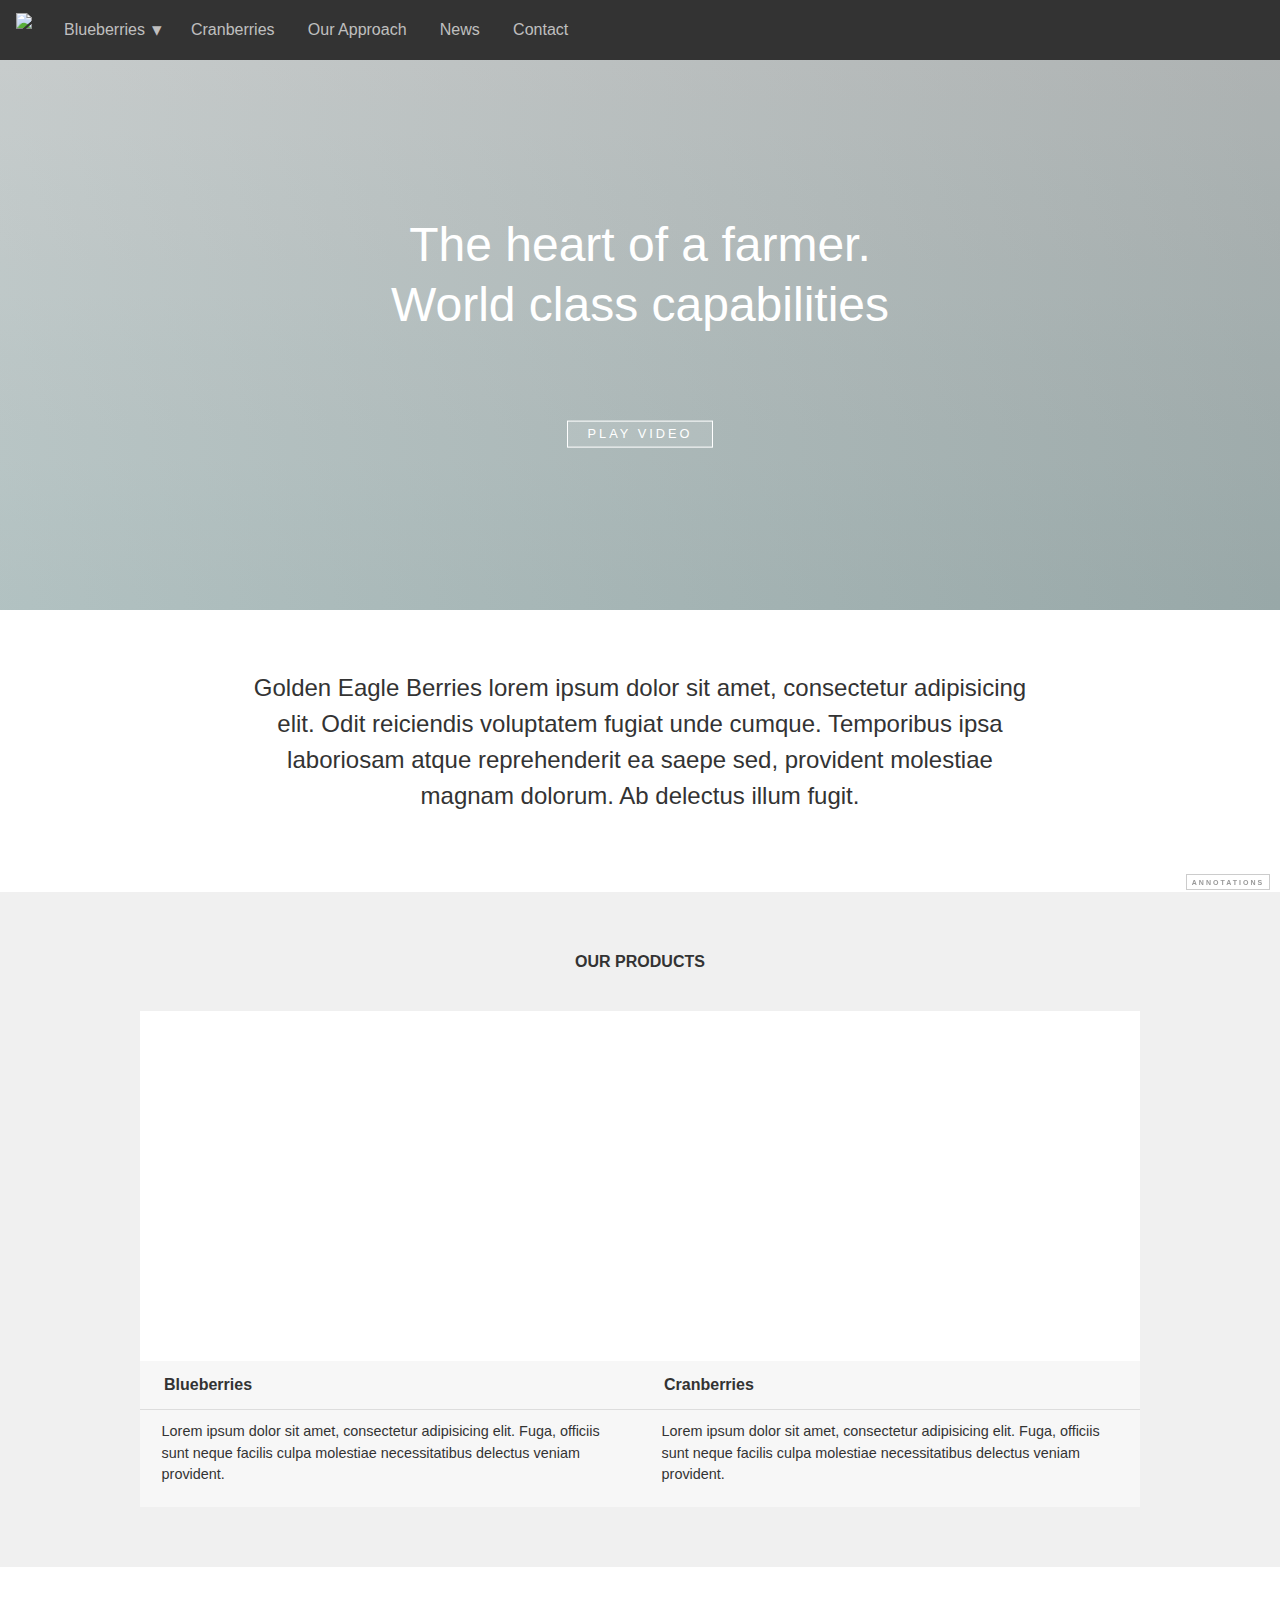
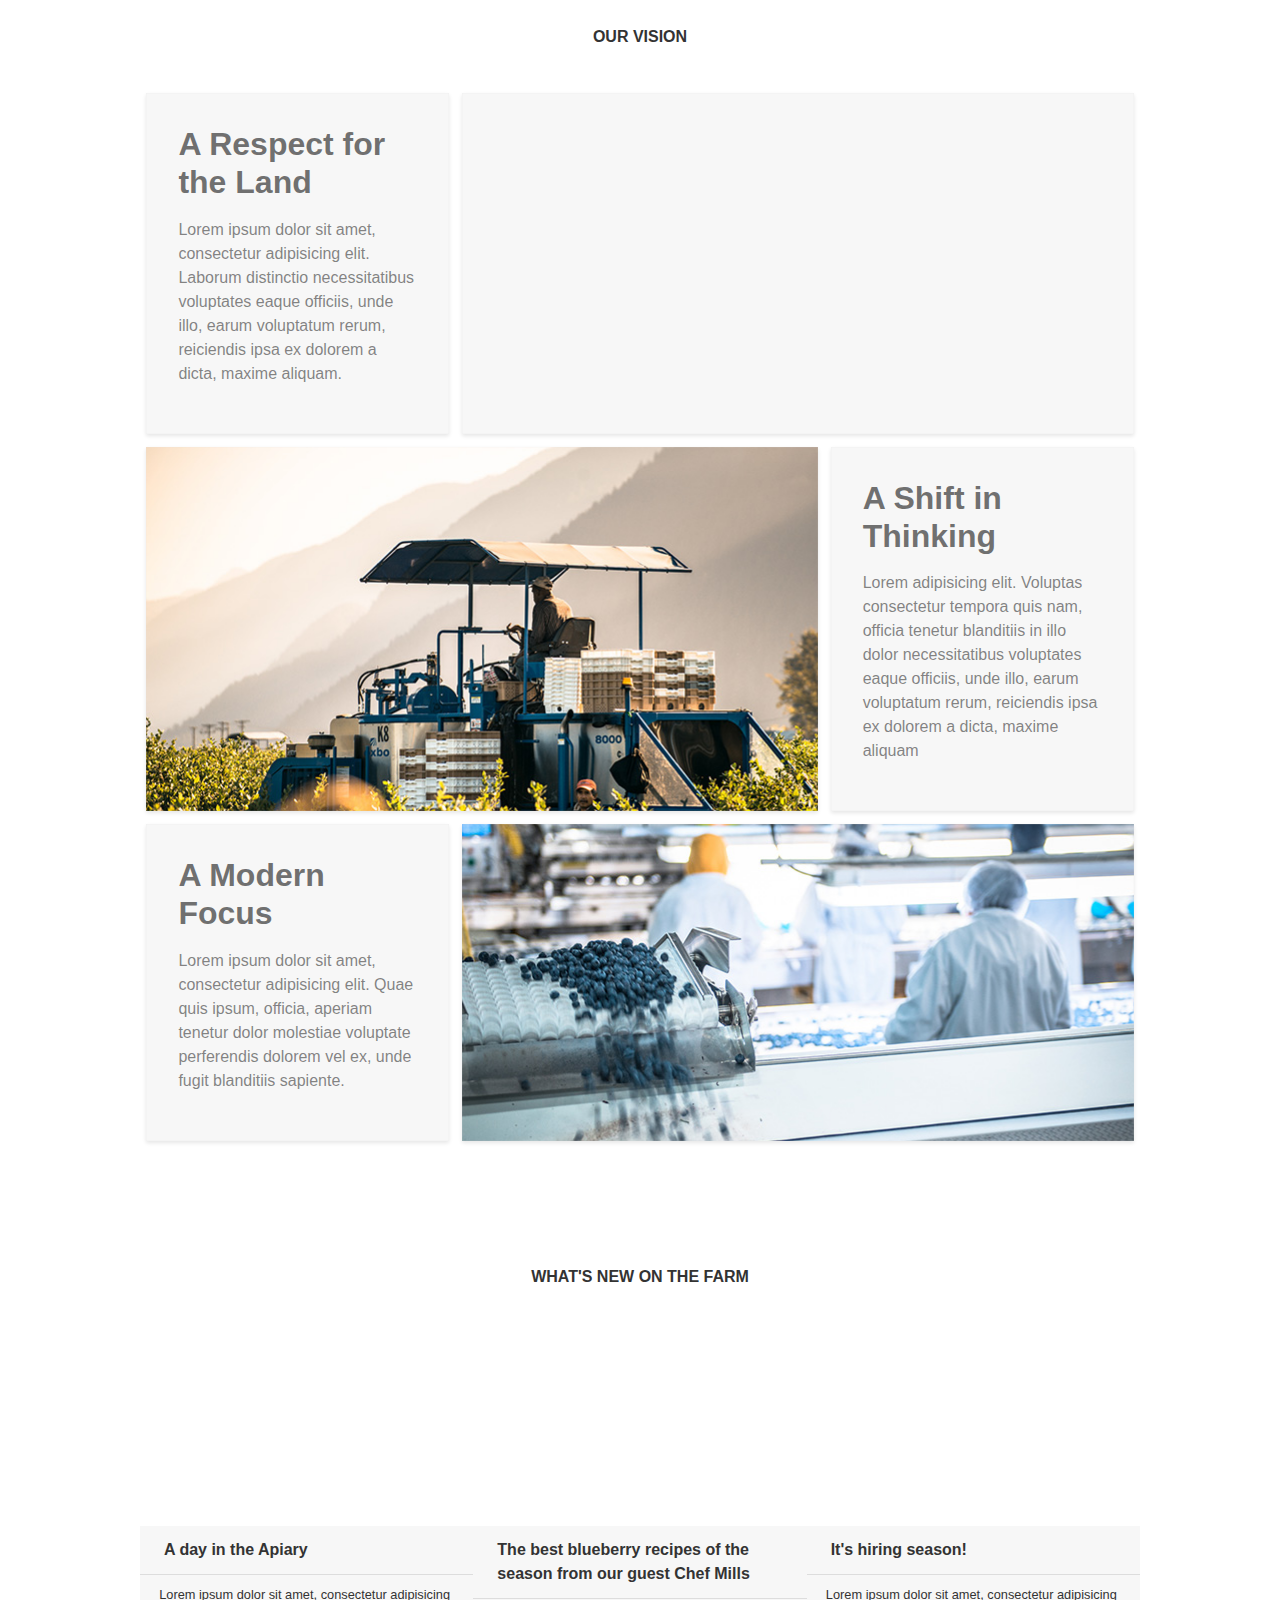
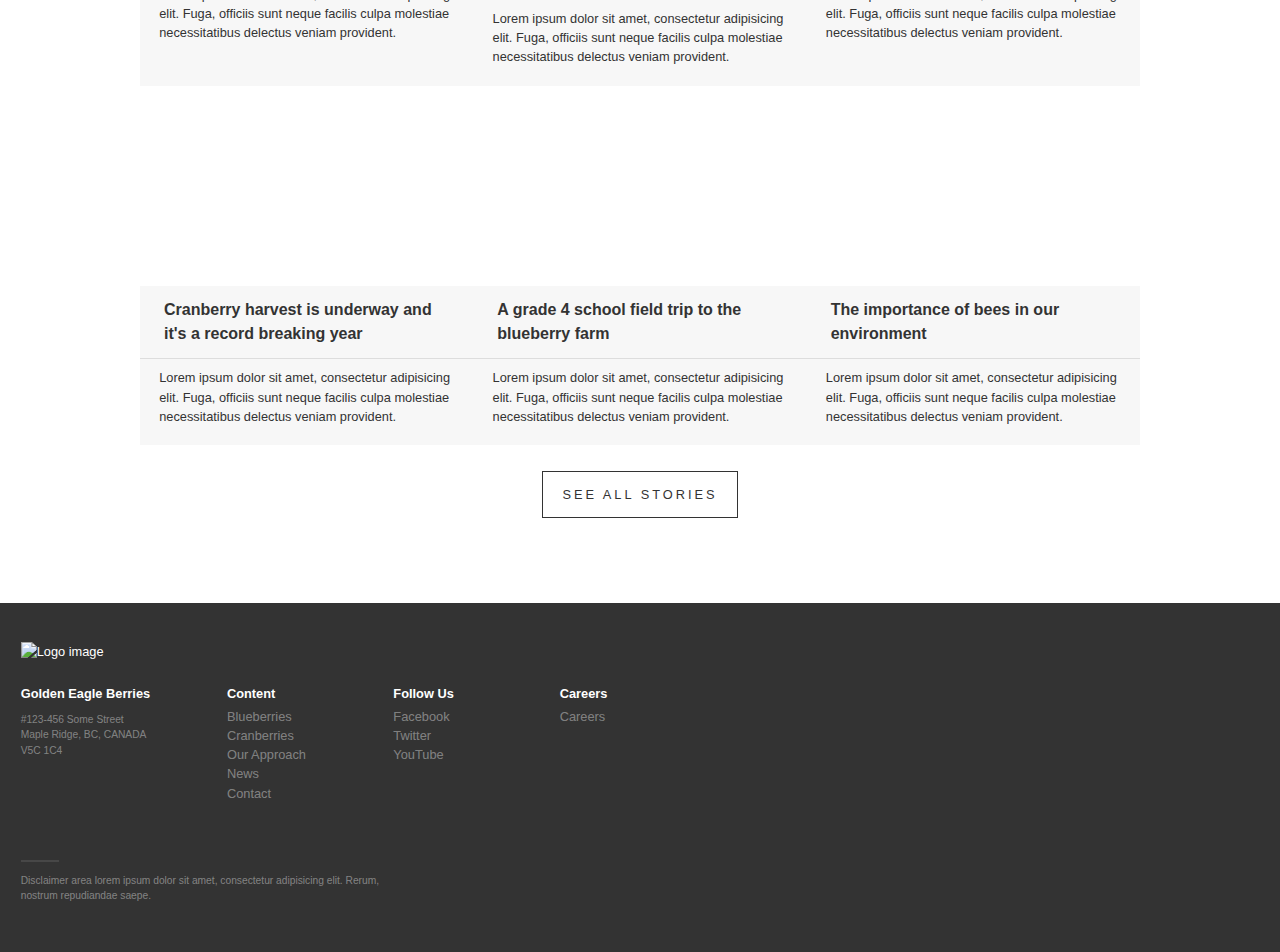
==== index.html @ 5e8af059 "add careers" ====
<!DOCTYPE html>
<html lang="en">
<head>
	<meta charset="UTF-8">
	<meta http-equiv="X-UA-Compatible" content="IE=edge,chrome=1">
	<meta name="viewport" content="width=device-width, initial-scale=1">
	<title>GEB Wireframe</title>
    <link rel="stylesheet" href="css/styles.css">
</head>

<body role="document">
  <div class="container clearfix">

  <header class="navigation" role="banner">
    <div class="navigation-wrapper">
      <a href="javascript:void(0)" class="logo">
        <img src="img/logo.png">
      </a>
      <a href="javascript:void(0)" class="navigation-menu-button" id="js-mobile-menu">MENU</a>
      <nav role="navigation">
        <ul id="js-navigation-menu" class="navigation-menu show">
          <li class="nav-link more"><a href="blueberries.html">Blueberries</a>
             <ul class="submenu">
                <li><a href="#">Life Cycle</a></li>
                <li><a href="cultivars.html">Varieties/Cultivars</a></li>
                <li><a href="product-specs.html">Product Specs</a>
                </li>
              </ul>
          </li>
          <li class="nav-link"><a href="javascript:void(0)">Cranberries</a></li>
          <li class="nav-link"><a href="approach.html">Our Approach</a></li>
          <li class="nav-link"><a href="javascript:void(0)">News</a></li>
          <li class="nav-link"><a href="contact.html">Contact</a></li>
        </ul>
      </nav>
<!--       <div class="navigation-tools">
        <div class="search-bar">
          <form role="search">
            <input type="search" placeholder="Enter Search" />
            <button type="submit">
              <img src="https://raw.githubusercontent.com/thoughtbot/refills/master/source/images/search-icon.png" alt="Search Icon">
            </button>
          </form>
        </div>
      </div> -->

    </div>
  </header>


  <section>
  	<div class="image-gradient-dynamic intro">
      <div id="background-video" class="background-video">
        <!-- <img src="images/placeholder.jpg" alt="" class="placeholder-image"> -->
        <div class="overlay"></div>
        <div class="copy">
          <p>The heart of a farmer.<br>
          World class capabilities</p>
          <label for="modal-1">
            <div class="modal-trigger button-hollow">Play Video</div>
          </label>
        </div>


      </div>

  	</div>

    <div class="modal">
      <input class="modal-state" id="modal-1" type="checkbox" />
      <div class="modal-fade-screen">
        <div class="modal-inner">
          <div class="modal-close" for="modal-1"></div>
            <div class="video">
              <div class="video-wrapper">
                  <iframe src="http://www.youtube.com/embed/8ItNE_DX6Cc?showinfo=0&iv_load_policy=3&controls=0" frameborder="0" allowfullscreen></iframe>
              </div>
            </div>
        </div>
      </div>
    </div>

  </section>


    <section id="overview" class="center">
      <div class="section-inner-sm">
        <p>Golden Eagle Berries lorem ipsum dolor sit amet, consectetur adipisicing elit. Odit reiciendis voluptatem fugiat unde cumque. Temporibus ipsa laboriosam atque reprehenderit ea saepe sed, provident molestiae magnam dolorum. Ab delectus illum fugit.</p>
      </div>
    </section>


  <section id="products">
  <div class="section-inner">
    <h2>Our Products</h2>
      <div class="cards">

        <div class="card">
          <div class="card-image">
            <img src="https://c.stocksy.com/a/6Sb000/z0/143970.jpg" alt="">
          </div>
          <div class="card-header">
            Blueberries
          </div>
          <div class="card-copy">
            <p>Lorem ipsum dolor sit amet, consectetur adipisicing elit. Fuga, officiis sunt neque facilis culpa molestiae necessitatibus delectus veniam provident.</p>
          </div>
        </div>

        <div class="card">
          <div class="card-image">
            <img src="https://c.stocksy.com/a/6eR300/z0/821258.jpg" alt="">
          </div>
          <div class="card-header">
            Cranberries
          </div>
          <div class="card-copy">
            <p>Lorem ipsum dolor sit amet, consectetur adipisicing elit. Fuga, officiis sunt neque facilis culpa molestiae necessitatibus delectus veniam provident.</p>
          </div>
        </div>

      </div>
    </div>
  </section>

  <section id="brand-story">
    <div class="section-inner">
    <h2>Our Vision</h2>
      <div class="flex-boxes">
        <a href="javascript:void(0)" class="flex-box">
          <h4 class="flex-title">A Respect for the Land</h4>
          <p>Lorem ipsum dolor sit amet, consectetur adipisicing elit. Laborum distinctio necessitatibus voluptates eaque officiis, unde illo, earum voluptatum rerum, reiciendis ipsa ex dolorem a dicta, maxime aliquam.</p>
        </a>
        <a href="javascript:void(0)" class="flex-box flex-box-big" style="background-image:url('https://c.stocksy.com/a/5Sb000/z0/143969.jpg')">

        </a>
        <a href="javascript:void(0)" class="flex-box flex-box-big" style="background-image:url('img/shift-thinking.jpg')">

        </a>
        <a href="javascript:void(0)" class="flex-box">
          <h4 class="flex-title">A Shift in Thinking</h4>
          <p>Lorem adipisicing elit. Voluptas consectetur tempora quis nam, officia tenetur blanditiis in illo dolor necessitatibus voluptates eaque officiis, unde illo, earum voluptatum rerum, reiciendis ipsa ex dolorem a dicta, maxime aliquam</p>
        </a>

        <a href="javascript:void(0)" class="flex-box">
          <h4 class="flex-title">A Modern Focus</h4>
          <p>Lorem ipsum dolor sit amet, consectetur adipisicing elit. Quae quis ipsum, officia, aperiam tenetur dolor molestiae voluptate perferendis dolorem vel ex, unde fugit blanditiis sapiente.</p>
        </a>
        <a href="javascript:void(0)" class="flex-box flex-box-big" style="background-image:url('img/modern-focus.jpg')">

        </a>

      </div>
    </div>
  </section>


<!--   <section>
  	<div id="js-parallax-window" class="parallax-window">
  	  <div class="parallax-static-content">
        <h3>The heart of a farmer</h3>
        <a href="#" class="button-hollow">Our farming practice</a>
  	  </div>
  	  <div id="js-parallax-background" class="parallax-background"></div>
  	</div>
  </section> -->


  <section id="news" class="center">
    <div class="section-inner">
      <h2>What's New on the farm</h2>
      <div class="cards">

        <div class="card">
          <div class="card-image">
            <img src="https://c.stocksy.com/a/Tft000/z0/213991.jpg" alt="">
          </div>
          <div class="card-header">
            A day in the Apiary
          </div>
          <div class="card-copy">
            <p>Lorem ipsum dolor sit amet, consectetur adipisicing elit. Fuga, officiis sunt neque facilis culpa molestiae necessitatibus delectus veniam provident.</p>
          </div>
        </div>

        <div class="card">
          <div class="card-image">
            <img src="https://c.stocksy.com/a/H6z100/z0/473201.jpg" alt="">
          </div>
          <div class="card-header">
            The best blueberry recipes of the season from our guest Chef Mills
          </div>
          <div class="card-copy">
            <p>Lorem ipsum dolor sit amet, consectetur adipisicing elit. Fuga, officiis sunt neque facilis culpa molestiae necessitatibus delectus veniam provident.</p>
          </div>
        </div>
            <div class="card">
          <div class="card-image">
            <img src="https://c.stocksy.com/a/5Sb000/z0/143969.jpg" alt="">
          </div>
          <div class="card-header">
            It's hiring season!
          </div>
          <div class="card-copy">
            <p>Lorem ipsum dolor sit amet, consectetur adipisicing elit. Fuga, officiis sunt neque facilis culpa molestiae necessitatibus delectus veniam provident.</p>
          </div>
        </div>

        <div class="card">
          <div class="card-image">
            <img src="https://c.stocksy.com/a/1Sb000/z0/143965.jpg" alt="">
          </div>
          <div class="card-header">
            Cranberry harvest is underway and it's a record breaking year
          </div>
          <div class="card-copy">
            <p>Lorem ipsum dolor sit amet, consectetur adipisicing elit. Fuga, officiis sunt neque facilis culpa molestiae necessitatibus delectus veniam provident.</p>
          </div>
        </div>
            <div class="card">
          <div class="card-image">
            <img src="https://c.stocksy.com/a/6Sb000/z0/143970.jpg" alt="">
          </div>
          <div class="card-header">
            A grade 4 school field trip to the blueberry farm
          </div>
          <div class="card-copy">
            <p>Lorem ipsum dolor sit amet, consectetur adipisicing elit. Fuga, officiis sunt neque facilis culpa molestiae necessitatibus delectus veniam provident.</p>
          </div>
        </div>

        <div class="card">
          <div class="card-image">
            <img src="https://c.stocksy.com/a/3JZ200/z0/612377.jpg" alt="">
          </div>
          <div class="card-header">
            The importance of bees in our environment
          </div>
          <div class="card-copy">
            <p>Lorem ipsum dolor sit amet, consectetur adipisicing elit. Fuga, officiis sunt neque facilis culpa molestiae necessitatibus delectus veniam provident.</p>
          </div>
        </div>

      </div>
      <a href="#" class="button-hollow dark center">See all stories</a>
    </div>
  </section>


  <!--WIREFRAME ANNOTATIONS-->

  <button type="button" class="js-menu-trigger sliding-panel-button">
    Annotations
  </button>

  <nav class="js-menu sliding-panel-content annotations">
    <h3>Annotations</h3>
    <p><strong>Please note:</strong> This is not a functional site &ndash; it is a wireframe used for layout purposes only. Design details will be worked out during design phase.</p>
    <hr>
    <h4>Video background</h4>
    <ol>
      <li>Videos will be self-hosted to avoid content blocking in China</li>
      <li>We will need to discuss optimal hosting solution to maximize speed and performance realted to content delivery</li>
      <li>Video background will be replaced with static image on mobile</li>
    </ol>
    <h4>News Stories</h4>
    <p>News stories to pull last 6 from blog posts</p>
  </nav>
  <div class="js-menu-screen sliding-panel-fade-screen"></div>


  <footer class="footer" role="contentinfo">
    <div class="footer-logo">
      <img src="img/logo.png" alt="Logo image">
    </div>
    <div class="footer-address">
      <h3>Golden Eagle Berries</h3>
      <p>#123-456 Some Street<br>
      Maple Ridge, BC, CANADA<br>
      V5C 1C4</p>
    </div>

    <div class="footer-links">
      <ul>
        <li><h3>Content</h3></li>
        <li><a href="javascript:void(0)">Blueberries</a></li>
        <li><a href="javascript:void(0)">Cranberries</a></li>
        <li><a href="javascript:void(0)">Our Approach</a></li>
        <li><a href="javascript:void(0)">News</a></li>
        <li><a href="javascript:void(0)">Contact</a></li>
      </ul>
      <ul>
        <li><h3>Follow Us</h3></li>
        <li><a href="javascript:void(0)">Facebook</a></li>
        <li><a href="javascript:void(0)">Twitter</a></li>
        <li><a href="javascript:void(0)">YouTube</a></li>
      </ul>
      <ul>
          <li><h3>Careers</h3></li>
          <li><a href="javascript:void(0)">Careers</a></li>
      </ul>
    </div>

    <hr>

    <p>Disclaimer area lorem ipsum dolor sit amet, consectetur adipisicing elit. Rerum, nostrum repudiandae saepe.</p>
  </footer>

</div>

<script src="http://code.jquery.com/jquery-1.11.3.min.js"></script>
<script src="js/bourbon/navigation.js"></script>
<script src="js/bourbon/parallax.js"></script>
<script src="js/bourbon/modal.js"></script>
<script src="js/bourbon/sliding-panel-content.js"></script>

<script src="js/external/jquery.youtubebackground.js"></script>
<script src="js/external/jquery.youtube.js"></script>

<script src="js/external/jquery.stickem.js"></script>

  <script>
    $(document).ready(function() {
      $('.process').stickem();
    });
  </script>

</body>
</html>
---- css/styles.css ----
@charset "UTF-8";
/* Main Stylesheet */
button, input[type="button"], input[type="reset"], input[type="submit"] {
  appearance: none;
  background-color: #477dca;
  border: 0;
  border-radius: 3px;
  color: #fff;
  cursor: pointer;
  display: inline-block;
  font-family: "Helvetica Neue", "Helvetica", "Roboto", "Arial", sans-serif;
  font-size: 1em;
  -webkit-font-smoothing: antialiased;
  font-weight: 600;
  line-height: 1;
  padding: 0.75em 1.5em;
  text-decoration: none;
  transition: background-color 150ms ease;
  user-select: none;
  vertical-align: middle;
  white-space: nowrap; }
  button:hover, button:focus, input[type="button"]:hover, input[type="button"]:focus, input[type="reset"]:hover, input[type="reset"]:focus, input[type="submit"]:hover, input[type="submit"]:focus {
    background-color: #3864a1;
    color: #fff; }
  button:disabled, input[type="button"]:disabled, input[type="reset"]:disabled, input[type="submit"]:disabled {
    cursor: not-allowed;
    opacity: 0.5; }
    button:disabled:hover, input[type="button"]:disabled:hover, input[type="reset"]:disabled:hover, input[type="submit"]:disabled:hover {
      background-color: #477dca; }

fieldset {
  background-color: #f6f6f6;
  border: 1px solid #ddd;
  margin: 0 0 0.75em;
  padding: 1.5em; }

input,
label,
select {
  display: block;
  font-family: "Helvetica Neue", "Helvetica", "Roboto", "Arial", sans-serif;
  font-size: 1em; }

label {
  font-weight: 600;
  margin-bottom: 0.375em; }
  label.required::after {
    content: "*"; }
  label abbr {
    display: none; }

input[type="color"], input[type="date"], input[type="datetime"], input[type="datetime-local"], input[type="email"], input[type="month"], input[type="number"], input[type="password"], input[type="search"], input[type="tel"], input[type="text"], input[type="time"], input[type="url"], input[type="week"], input:not([type]), textarea,
select[multiple=multiple] {
  background-color: #fff;
  border: 1px solid #ddd;
  border-radius: 3px;
  box-shadow: inset 0 1px 3px rgba(0, 0, 0, 0.06);
  box-sizing: border-box;
  font-family: "Helvetica Neue", "Helvetica", "Roboto", "Arial", sans-serif;
  font-size: 1em;
  margin-bottom: 0.75em;
  padding: 0.5em;
  transition: border-color 150ms ease;
  width: 100%; }
  input[type="color"]:hover, input[type="date"]:hover, input[type="datetime"]:hover, input[type="datetime-local"]:hover, input[type="email"]:hover, input[type="month"]:hover, input[type="number"]:hover, input[type="password"]:hover, input[type="search"]:hover, input[type="tel"]:hover, input[type="text"]:hover, input[type="time"]:hover, input[type="url"]:hover, input[type="week"]:hover, input:not([type]):hover, textarea:hover,
  select[multiple=multiple]:hover {
    border-color: #b0b0b0; }
  input[type="color"]:focus, input[type="date"]:focus, input[type="datetime"]:focus, input[type="datetime-local"]:focus, input[type="email"]:focus, input[type="month"]:focus, input[type="number"]:focus, input[type="password"]:focus, input[type="search"]:focus, input[type="tel"]:focus, input[type="text"]:focus, input[type="time"]:focus, input[type="url"]:focus, input[type="week"]:focus, input:not([type]):focus, textarea:focus,
  select[multiple=multiple]:focus {
    border-color: #477dca;
    box-shadow: inset 0 1px 3px rgba(0, 0, 0, 0.06), 0 0 5px rgba(55, 112, 192, 0.7);
    outline: none; }
  input[type="color"]:disabled, input[type="date"]:disabled, input[type="datetime"]:disabled, input[type="datetime-local"]:disabled, input[type="email"]:disabled, input[type="month"]:disabled, input[type="number"]:disabled, input[type="password"]:disabled, input[type="search"]:disabled, input[type="tel"]:disabled, input[type="text"]:disabled, input[type="time"]:disabled, input[type="url"]:disabled, input[type="week"]:disabled, input:not([type]):disabled, textarea:disabled,
  select[multiple=multiple]:disabled {
    background-color: #f2f2f2;
    cursor: not-allowed; }
    input[type="color"]:disabled:hover, input[type="date"]:disabled:hover, input[type="datetime"]:disabled:hover, input[type="datetime-local"]:disabled:hover, input[type="email"]:disabled:hover, input[type="month"]:disabled:hover, input[type="number"]:disabled:hover, input[type="password"]:disabled:hover, input[type="search"]:disabled:hover, input[type="tel"]:disabled:hover, input[type="text"]:disabled:hover, input[type="time"]:disabled:hover, input[type="url"]:disabled:hover, input[type="week"]:disabled:hover, input:not([type]):disabled:hover, textarea:disabled:hover,
    select[multiple=multiple]:disabled:hover {
      border: 1px solid #ddd; }

textarea {
  resize: vertical; }

input[type="search"] {
  appearance: none; }

input[type="checkbox"],
input[type="radio"] {
  display: inline;
  margin-right: 0.375em; }
  input[type="checkbox"] + label,
  input[type="radio"] + label {
    display: inline-block; }

input[type="file"] {
  margin-bottom: 0.75em;
  width: 100%; }

select {
  margin-bottom: 1.5em;
  max-width: 100%;
  width: auto; }

ul,
ol {
  list-style-type: none;
  margin: 0;
  padding: 0; }
dl {
  margin-bottom: 0.75em; }
  dl dt {
    font-weight: bold;
    margin-top: 0.75em; }
  dl dd {
    margin: 0; }

table {
  border-collapse: collapse;
  font-feature-settings: "kern", "liga", "tnum";
  margin: 0.75em 0;
  table-layout: fixed;
  width: 100%; }

th {
  border-bottom: 1px solid #a5a5a5;
  font-weight: 600;
  padding: 0.75em 0;
  text-align: left; }

td {
  border-bottom: 1px solid #ddd;
  padding: 0.75em 0; }

tr,
td,
th {
  vertical-align: middle; }

body {
  color: #333;
  font-family: "Helvetica Neue", "Helvetica", "Roboto", "Arial", sans-serif;
  font-feature-settings: "kern", "liga", "pnum";
  font-size: 1em;
  line-height: 1.5; }

h1,
h2,
h3,
h4,
h5,
h6 {
  font-family: "Helvetica Neue", "Helvetica", "Roboto", "Arial", sans-serif;
  font-size: 1em;
  line-height: 1.2;
  margin: 0 0 0.75em; }

p {
  margin: 0 0 0.75em; }

a {
  color: #477dca;
  text-decoration: none;
  transition: color 150ms ease; }
  a:active, a:focus, a:hover {
    color: #355d97; }

hr {
  border-bottom: 1px solid #ddd;
  border-left: 0;
  border-right: 0;
  border-top: 0;
  margin: 1.5em 0; }

img,
picture {
  margin: 0;
  max-width: 100%; }

html {
  box-sizing: border-box; }

*, *::after, *::before {
  box-sizing: inherit; }

header.navigation {
  background-color: #333;
  min-height: 60px;
  width: 100%;
  z-index: 999; }
  header.navigation .navigation-wrapper {
    position: relative;
    z-index: 9999; }
    header.navigation .navigation-wrapper::after {
      clear: both;
      content: "";
      display: table; }
  header.navigation .logo {
    float: left;
    max-height: 60px;
    padding-left: 1em;
    padding-right: 2em; }
    @media screen and (min-width: 53.75em) {
      header.navigation .logo {
        padding-left: 1em; } }
    header.navigation .logo img {
      max-height: 60px;
      padding: 0.8em 0; }
  header.navigation .navigation-menu-button {
    color: rgba(255, 255, 255, 0.7);
    display: block;
    float: right;
    line-height: 60px;
    margin: 0;
    padding-right: 1em;
    text-decoration: none;
    text-transform: uppercase; }
    @media screen and (min-width: 53.75em) {
      header.navigation .navigation-menu-button {
        display: none; } }
    header.navigation .navigation-menu-button:focus, header.navigation .navigation-menu-button:hover {
      color: white; }
  header.navigation nav {
    float: none;
    min-height: 60px;
    z-index: 9999999; }
    @media screen and (min-width: 53.75em) {
      header.navigation nav {
        float: left; } }
  header.navigation ul.navigation-menu {
    clear: both;
    display: none;
    margin: 0 auto;
    overflow: visible;
    padding: 0;
    width: 100%;
    z-index: 9999; }
    header.navigation ul.navigation-menu.show {
      display: block; }
    @media screen and (min-width: 53.75em) {
      header.navigation ul.navigation-menu {
        display: inline;
        margin: 0;
        padding: 0; } }
  header.navigation ul li.nav-link {
    background: #333;
    display: block;
    line-height: 60px;
    overflow: hidden;
    padding-right: 0.8em;
    text-align: right;
    width: 100%;
    z-index: 9999; }
    @media screen and (min-width: 53.75em) {
      header.navigation ul li.nav-link {
        background: transparent;
        display: inline;
        line-height: 60px;
        text-decoration: none;
        width: auto; } }
    header.navigation ul li.nav-link a {
      color: rgba(255, 255, 255, 0.7);
      display: inline-block;
      text-decoration: none; }
      @media screen and (min-width: 53.75em) {
        header.navigation ul li.nav-link a {
          padding-right: 1em; } }
      header.navigation ul li.nav-link a:focus, header.navigation ul li.nav-link a:hover {
        color: white; }
  header.navigation .active-nav-item a {
    border-bottom: 1px solid rgba(255, 255, 255, 0.5);
    padding-bottom: 3px; }
  header.navigation li.more.nav-link {
    padding-right: 0; }
    @media screen and (min-width: 53.75em) {
      header.navigation li.more.nav-link {
        padding-right: 1em; } }
    header.navigation li.more.nav-link > ul > li:first-child a {
      padding-top: 1em; }
    header.navigation li.more.nav-link a {
      margin-right: 1em; }
    header.navigation li.more.nav-link > a {
      padding-right: 0.6em; }
    header.navigation li.more.nav-link > a:after {
      position: absolute;
      top: auto;
      right: -0.4em;
      bottom: auto;
      left: auto;
      content: '\25BE';
      color: rgba(255, 255, 255, 0.7); }
  header.navigation li.more {
    overflow: visible;
    padding-right: 0; }
    header.navigation li.more a {
      padding-right: 0.8em; }
    header.navigation li.more > a {
      padding-right: 1.6em;
      position: relative; }
      @media screen and (min-width: 53.75em) {
        header.navigation li.more > a {
          margin-right: 1em; } }
      header.navigation li.more > a:after {
        content: '›';
        font-size: 1.2em;
        position: absolute;
        right: 0.5em; }
    header.navigation li.more:focus > .submenu, header.navigation li.more:hover > .submenu {
      display: block; }
    @media screen and (min-width: 53.75em) {
      header.navigation li.more {
        padding-right: 0.8em;
        position: relative; } }
  header.navigation ul.submenu {
    display: none;
    padding-left: 0; }
    @media screen and (min-width: 53.75em) {
      header.navigation ul.submenu {
        left: -1em;
        position: absolute;
        top: 1.5em; } }
    @media screen and (min-width: 53.75em) {
      header.navigation ul.submenu .submenu {
        left: 11.8em;
        top: 0; } }
    header.navigation ul.submenu li {
      display: block;
      padding-right: 0; }
      @media screen and (min-width: 53.75em) {
        header.navigation ul.submenu li {
          line-height: 46.15385px; }
          header.navigation ul.submenu li:first-child > a {
            border-top-left-radius: 3px;
            border-top-right-radius: 3px; }
          header.navigation ul.submenu li:last-child > a {
            border-bottom-left-radius: 3px;
            border-bottom-right-radius: 3px;
            padding-bottom: 0.7em; } }
      header.navigation ul.submenu li a {
        background-color: #2b2b2b;
        display: inline-block;
        text-align: right;
        width: 100%; }
        @media screen and (min-width: 53.75em) {
          header.navigation ul.submenu li a {
            background-color: #333;
            padding-left: 1em;
            text-align: left;
            width: 12em; } }
  header.navigation .navigation-tools {
    background: #505050;
    clear: both;
    display: block;
    height: 60px; }
    @media screen and (min-width: 53.75em) {
      header.navigation .navigation-tools {
        background: transparent;
        clear: none;
        float: right; } }
  header.navigation .search-bar {
    float: left;
    padding: 0.85em 0.85em 0.7em 0.6em;
    width: 60%; }
    header.navigation .search-bar form {
      position: relative; }
      header.navigation .search-bar form input[type=search] {
        background: #404040;
        border: 0;
        border-radius: 0;
        box-sizing: border-box;
        color: rgba(255, 255, 255, 0.7);
        font-size: 0.9em;
        font-style: italic;
        margin: 0;
        padding: 0.5em 0.8em;
        width: 100%; }
        @media screen and (min-width: 53.75em) {
          header.navigation .search-bar form input[type=search] {
            width: 100%; } }
      header.navigation .search-bar form button[type=submit] {
        background: #404040;
        border: none;
        bottom: 0.3em;
        left: auto;
        outline: none;
        padding: 0 9px;
        position: absolute;
        right: 0.3em;
        top: 0.3em; }
        header.navigation .search-bar form button[type=submit] img {
          height: 12px;
          opacity: 0.7;
          padding: 1px; }
    @media screen and (min-width: 53.75em) {
      header.navigation .search-bar {
        display: inline-block;
        position: relative;
        width: 16em; }
        header.navigation .search-bar input {
          box-sizing: border-box;
          display: block; } }

.hero {
  background: url("https://raw.githubusercontent.com/thoughtbot/refills/master/source/images/mountains.png"), -webkit-linear-gradient(-280deg, #20392B, #7F99BE), no-repeat #7F99BE scroll;
  background: url("https://raw.githubusercontent.com/thoughtbot/refills/master/source/images/mountains.png"), linear-gradient(10deg, #20392B, #7F99BE), no-repeat #7F99BE scroll;
  background-color: #324766;
  background-position: top;
  background-repeat: no-repeat;
  background-size: cover;
  padding-bottom: 3em; }
  .hero .hero-logo img {
    height: 4em;
    margin-bottom: 1em; }
  .hero .hero-inner {
    max-width: 68em;
    margin-left: auto;
    margin-right: auto;
    margin: auto;
    padding: 3.5em;
    text-align: center; }
    .hero .hero-inner::after {
      clear: both;
      content: "";
      display: table; }
    .hero .hero-inner::after {
      clear: both;
      content: "";
      display: table; }
    .hero .hero-inner .hero-copy {
      text-align: center; }
      .hero .hero-inner .hero-copy h1 {
        color: white;
        font-size: 1.6em;
        margin-bottom: 0.5em; }
        @media screen and (min-width: 53.75em) {
          .hero .hero-inner .hero-copy h1 {
            font-size: 1.8em; } }
      .hero .hero-inner .hero-copy p {
        color: white;
        line-height: 1.4em;
        margin: 0 auto 3em auto; }
        @media screen and (min-width: 53.75em) {
          .hero .hero-inner .hero-copy p {
            font-size: 1.1em;
            max-width: 40%; } }

.parallax-window {
  max-height: 50em;
  overflow: hidden;
  position: relative;
  text-align: center;
  width: 100%; }

.parallax-static-content {
  color: #9A9A8A;
  padding: 18em 0;
  position: relative;
  z-index: 9; }

.parallax-background {
  background: url("../img/farm-bg.png") repeat;
  background-position: top;
  background-size: cover;
  background-color: beige;
  height: 50em;
  left: 0;
  position: absolute;
  top: -16.66667em;
  width: 100%; }

.image-gradient-dynamic {
  line-height: 0;
  position: relative;
  width: 100%; }
  .image-gradient-dynamic img {
    height: auto;
    left: 0;
    position: relative;
    top: 0;
    width: 100%; }
  .image-gradient-dynamic .copy {
    -webkit-transform: translate(-50%, -50%);
    -moz-transform: translate(-50%, -50%);
    -ms-transform: translate(-50%, -50%);
    -o-transform: translate(-50%, -50%);
    transform: translate(-50%, -50%);
    left: 50%;
    margin: auto;
    position: absolute;
    text-align: center;
    top: 50%;
    z-index: 999; }
    .image-gradient-dynamic .copy p {
      color: white;
      line-height: 1.5em;
      padding: 0.5em 1em;
      position: relative; }
  .image-gradient-dynamic .overlay {
    background-color: rgba(0, 128, 128, 0.1);
    background-image: -webkit-linear-gradient(-270deg, rgba(0, 128, 128, 0.1), rgba(255, 255, 255, 0.4));
    background-image: linear-gradient(0deg,rgba(0, 128, 128, 0.1), rgba(255, 255, 255, 0.4));
    display: block;
    position: absolute;
    top: 0px;
    right: 0px;
    bottom: 0px;
    left: 0px; }
    .image-gradient-dynamic .overlay:after {
      background-color: rgba(128, 128, 128, 0.2);
      background-image: -webkit-linear-gradient(-360deg, rgba(128, 128, 128, 0.2), rgba(0, 0, 0, 0.2));
      background-image: linear-gradient(90deg,rgba(128, 128, 128, 0.2), rgba(0, 0, 0, 0.2));
      position: absolute;
      top: 0px;
      right: 0px;
      bottom: 0px;
      left: 0px;
      content: '';
      display: block; }

.modal label {
  cursor: pointer;
  margin-bottom: 0; }
.modal label img {
  border-radius: 150px;
  display: block;
  max-width: 300px; }
.modal .modal-state {
  display: none; }
.modal .modal-trigger {
  padding: 0.8em 1em; }
.modal .modal-fade-screen {
  -webkit-transition: opacity 0.25s ease;
  -moz-transition: opacity 0.25s ease;
  transition: opacity 0.25s ease;
  position: fixed;
  top: 0;
  right: 0;
  bottom: 0;
  left: 0;
  background-color: rgba(0, 0, 0, 0.85);
  opacity: 0;
  padding-top: 0.6em;
  text-align: left;
  visibility: hidden;
  z-index: 99999999999; }
  @media screen and (min-width: 53.75em) {
    .modal .modal-fade-screen {
      padding-top: 5em; } }
  .modal .modal-fade-screen .modal-bg {
    position: absolute;
    top: 0;
    right: 0;
    bottom: 0;
    left: 0;
    cursor: pointer; }
.modal .modal-close {
  position: absolute;
  top: 0em;
  right: 0em;
  height: 1.5em;
  width: 1.5em;
  background: #fff;
  background: transparent;
  cursor: pointer;
  z-index: 9999;
  margin: 1em; }
  .modal .modal-close:after, .modal .modal-close:before {
    position: absolute;
    top: 3px;
    right: 3px;
    bottom: 0;
    left: 50%;
    -webkit-transform: rotate(45deg);
    -moz-transform: rotate(45deg);
    -ms-transform: rotate(45deg);
    -o-transform: rotate(45deg);
    transform: rotate(45deg);
    height: 1.5em;
    width: 0.15em;
    background: #ddd;
    content: '';
    display: block;
    margin: -3px 0 0 -1px; }
  .modal .modal-close:hover:after, .modal .modal-close:hover:before {
    background: #c4c4c4; }
  .modal .modal-close:before {
    -webkit-transform: rotate(-45deg);
    -moz-transform: rotate(-45deg);
    -ms-transform: rotate(-45deg);
    -o-transform: rotate(-45deg);
    transform: rotate(-45deg); }
.modal .modal-inner {
  -webkit-transition: opacity 0.25s ease;
  -moz-transition: opacity 0.25s ease;
  transition: opacity 0.25s ease;
  background: #fff;
  border-radius: 3px;
  margin-top: 0;
  margin: auto;
  max-height: 95%;
  overflow: auto;
  padding: 0em;
  position: relative;
  width: 95%; }
  @media screen and (min-width: 40em) {
    .modal .modal-inner {
      max-height: 95%;
      padding: 0em;
      width: 60%; } }
  @media screen and (min-width: 53.75em) {
    .modal .modal-inner {
      width: 70%; } }
  .modal .modal-inner h1 {
    color: #333;
    text-align: left;
    text-transform: capitalize; }
  .modal .modal-inner p {
    color: #333;
    line-height: 1.5; }
  .modal .modal-inner .modal-intro {
    margin-bottom: 1em; }
  .modal .modal-inner .modal-content {
    color: #333; }
    @media screen and (min-width: 40em) {
      .modal .modal-inner .modal-content {
        -webkit-columns: 2 8em;
        -moz-columns: 2 8em;
        columns: 2 8em; } }
  .modal .modal-inner a.cta {
    color: #fff;
    display: inline-block;
    margin-right: 0.5em;
    margin-top: 1em; }
    .modal .modal-inner a.cta:last-child {
      padding: 0 2em; }
.modal .modal-state:checked + .modal-fade-screen {
  opacity: 1;
  visibility: visible; }
.modal .modal-state:checked + .modal-fade-screen .modal-inner {
  top: 0.5em; }

.modal-open {
  overflow: hidden; }

.video-wrapper {
  height: 0;
  overflow: hidden;
  padding-bottom: 56.25%;
  position: relative; }
  .video-wrapper embed,
  .video-wrapper object,
  .video-wrapper iframe {
    position: absolute;
    top: 0px;
    left: 0px;
    height: 100%;
    width: 100%; }

.flex-boxes {
  display: -webkit-box;
  display: -moz-box;
  display: box;
  display: -webkit-flex;
  display: -moz-flex;
  display: -ms-flexbox;
  display: flex;
  -webkit-box-pack: center;
  -moz-box-pack: center;
  box-pack: center;
  -webkit-justify-content: center;
  -moz-justify-content: center;
  -ms-justify-content: center;
  -o-justify-content: center;
  justify-content: center;
  -ms-flex-pack: center;
  -webkit-box-align: stretch;
  -moz-box-align: stretch;
  box-align: stretch;
  -webkit-align-items: stretch;
  -moz-align-items: stretch;
  -ms-align-items: stretch;
  -o-align-items: stretch;
  align-items: stretch;
  -ms-flex-align: stretch;
  -webkit-box-lines: multiple;
  -moz-box-lines: multiple;
  box-lines: multiple;
  -webkit-flex-wrap: wrap;
  -moz-flex-wrap: wrap;
  -ms-flex-wrap: wrap;
  flex-wrap: wrap;
  clear: both;
  text-align: left; }
  .flex-boxes::after {
    clear: both;
    content: "";
    display: table; }
  .flex-boxes .flex-box {
    -webkit-transition: all 0.2s ease-in-out;
    -moz-transition: all 0.2s ease-in-out;
    transition: all 0.2s ease-in-out;
    -webkit-box-flex: 2;
    -moz-box-flex: 2;
    box-flex: 2;
    -webkit-flex: 2 2 15em;
    -moz-flex: 2 2 15em;
    -ms-flex: 2 2 15em;
    flex: 2 2 15em;
    -webkit-align-self: stretch;
    -moz-align-self: stretch;
    align-self: stretch;
    -ms-flex-item-align: stretch;
    background: #f7f7f7;
    border-radius: 0;
    box-shadow: inset 0 0 1px #ddd, 0 2px 4px #e6e6e6;
    display: block;
    margin: 0.4em;
    padding: 2em 2em 3em 2em;
    text-decoration: none;
    min-height: 300px; }
    .flex-boxes .flex-box .flex-title {
      color: rgba(51, 51, 51, 0.7);
      font-size: 1.2em;
      margin-bottom: 0.5em; }
    .flex-boxes .flex-box p {
      color: rgba(51, 51, 51, 0.6);
      line-height: 1.5em;
      margin: auto; }
  .flex-boxes .flex-box-big {
    -webkit-box-flex: 1;
    -moz-box-flex: 1;
    box-flex: 1;
    -webkit-flex: 1 1 40em;
    -moz-flex: 1 1 40em;
    -ms-flex: 1 1 40em;
    flex: 1 1 40em; }

.cards {
  display: -webkit-box;
  display: -moz-box;
  display: box;
  display: -webkit-flex;
  display: -moz-flex;
  display: -ms-flexbox;
  display: flex;
  -webkit-box-lines: multiple;
  -moz-box-lines: multiple;
  box-lines: multiple;
  -webkit-flex-wrap: wrap;
  -moz-flex-wrap: wrap;
  -ms-flex-wrap: wrap;
  flex-wrap: wrap;
  -webkit-box-pack: justify;
  -moz-box-pack: justify;
  box-pack: justify;
  -webkit-justify-content: space-between;
  -moz-justify-content: space-between;
  -ms-justify-content: space-between;
  -o-justify-content: space-between;
  justify-content: space-between;
  -ms-flex-pack: justify; }

.card {
  -webkit-flex-basis: 20em;
  -moz-flex-basis: 20em;
  flex-basis: 20em;
  -ms-flex-preferred-size: 20em;
  -webkit-flex-grow: 1;
  -moz-flex-grow: 1;
  flex-grow: 1;
  -ms-flex-positive: 1;
  -webkit-transition: all 0.2s ease-in-out;
  -moz-transition: all 0.2s ease-in-out;
  transition: all 0.2s ease-in-out;
  background-color: #f7f7f7;
  cursor: pointer;
  position: relative;
  text-align: left; }
  .card .card-image {
    overflow: hidden;
    height: 350px;
    max-height: 350px;
    background-color: #FFF; }
    .card .card-image img {
      -webkit-transition: all 0.2s ease-in-out;
      -moz-transition: all 0.2s ease-in-out;
      transition: all 0.2s ease-in-out;
      width: 100%;
      opacity: 1; }
  .card .card-header {
    -webkit-transition: all 0.2s ease-in-out;
    -moz-transition: all 0.2s ease-in-out;
    transition: all 0.2s ease-in-out;
    background-color: #f7f7f7;
    border-bottom: 1px solid #ddd;
    border-radius: 3px 3px 0 0;
    font-weight: bold;
    line-height: 1.5em;
    padding: 0.75em 1.5em; }
  .card .card-copy {
    font-size: 0.9em;
    line-height: 1.5em;
    padding: 0.75em 1.5em; }
    .card .card-copy p {
      margin: 0 0 0.75em; }
  .card:focus, .card:hover {
    cursor: pointer; }
    .card:focus img, .card:hover img {
      opacity: 0.7; }
  .card:active {
    background-color: #f7f7f7; }
    .card:active .card-header {
      background-color: #f7f7f7; }

#news .card .card-image {
  overflow: hidden;
  height: 200px;
  max-height: 250px; }
#news .card .card-copy {
  font-size: 0.8em;
  line-height: 1.5em; }

.tooltip-item {
  display: inline-block;
  padding: 0.25em 0.5em;
  position: relative;
  text-align: center;
  margin: 1em;
  font-size: 0.8em;
  color: #fff;
  background-color: #ff0033; }
  .tooltip-item:focus, .tooltip-item:hover .tooltip {
    opacity: 1;
    visibility: visible; }
  .tooltip-item .tooltip {
    position: absolute;
    right: 0;
    bottom: 3em;
    left: 0;
    -webkit-transition: all 0.2s ease-in-out;
    -moz-transition: all 0.2s ease-in-out;
    transition: all 0.2s ease-in-out;
    background-color: white;
    background: #fff;
    border-radius: 3px;
    box-shadow: 0 2px 2px silver;
    color: #333;
    font-size: 0.8em;
    line-height: 1.5em;
    margin: 0 auto;
    opacity: 0;
    padding: 1em;
    text-align: center;
    visibility: hidden;
    z-index: 10;
    min-width: 100px; }
    .tooltip-item .tooltip p {
      color: #333;
      line-height: 1.5;
      margin: 0; }
    .tooltip-item .tooltip:after {
      position: absolute;
      right: 0;
      left: 0;
      border: 8px solid transparent;
      bottom: -1.3em;
      color: white;
      content: '▼';
      font-size: 1.4em;
      margin-left: -8px;
      text-align: center;
      text-shadow: 0 2px 2px silver; }

#map_canvas {
  height: 350px;
  width: 100%; }

@media screen and (min-width: 768px) {
  #map_canvas {
    height: 550px; } }
#map_canvas img {
  max-width: none; }

#map_canvas .content {
  padding: 0 0.5em 1em 0.5em; }

#map_canvas .firstHeading {
  font-size: 1em;
  line-height: 1em;
  font-weight: bold;
  margin: 0; }

#map_canvas #bodyContent p {
  font-size: 1em;
  margin: 0; }

.bullets {
  display: -webkit-box;
  display: -moz-box;
  display: box;
  display: -webkit-flex;
  display: -moz-flex;
  display: -ms-flexbox;
  display: flex;
  -webkit-box-lines: multiple;
  -moz-box-lines: multiple;
  box-lines: multiple;
  -webkit-flex-wrap: wrap;
  -moz-flex-wrap: wrap;
  -ms-flex-wrap: wrap;
  flex-wrap: wrap;
  margin-bottom: 1.5;
  margin: 1em;
  overflow: auto;
  padding: 0; }
  .bullets .bullet {
    -webkit-flex-basis: 15em;
    -moz-flex-basis: 15em;
    flex-basis: 15em;
    -ms-flex-preferred-size: 15em;
    -webkit-flex-grow: 1;
    -moz-flex-grow: 1;
    flex-grow: 1;
    -ms-flex-positive: 1; }
  .bullets .bullet-icon {
    background: #477dca;
    border-radius: 50%;
    float: left;
    height: 2.5em;
    padding: 0.625em;
    width: 2.5em; }
  .bullets .bullet-icon-1 {
    background: #477dca; }
  .bullets .bullet-icon-2 {
    background: #47caaa; }
  .bullets .bullet-icon-3 {
    background: #a9ca47; }
  .bullets .bullet-content {
    margin-left: 3.5em;
    margin-bottom: 2em; }
  .bullets h2 {
    border-bottom: 1px solid rgba(51, 51, 51, 0.2);
    display: inline-block;
    font-size: 1em;
    margin: 0 0 0.41667em 0;
    padding-top: 0.35714em; }
  .bullets li {
    list-style: none; }
  .bullets p {
    color: #333;
    line-height: 1.5; }
  .bullets img {
    max-width: 100%; }

.sliding-panel-content {
  position: fixed;
  top: 0px;
  right: auto;
  bottom: 0px;
  left: 0px;
  height: 100%;
  width: 220px;
  -webkit-transform: translateX(-220px);
  -moz-transform: translateX(-220px);
  -ms-transform: translateX(-220px);
  -o-transform: translateX(-220px);
  transform: translateX(-220px);
  -webkit-transition: all 0.25s linear;
  -moz-transition: all 0.25s linear;
  transition: all 0.25s linear;
  background: #404040;
  z-index: 999999;
  overflow-y: auto;
  -webkit-overflow-scrolling: touch; }
  .sliding-panel-content ul {
    padding: 0;
    margin: 0; }
  .sliding-panel-content li {
    list-style: none; }
  .sliding-panel-content li a {
    border-bottom: 1px solid #333;
    color: #fff;
    display: block;
    font-weight: bold;
    padding: 1em;
    text-decoration: none; }
    .sliding-panel-content li a:focus {
      background-color: #4d4d4d; }
    .sliding-panel-content li a:hover {
      background-color: #477dca;
      color: #fff; }
  .sliding-panel-content.is-visible {
    -webkit-transform: translateX(0);
    -moz-transform: translateX(0);
    -ms-transform: translateX(0);
    -o-transform: translateX(0);
    transform: translateX(0); }

.sliding-panel-fade-screen {
  position: fixed;
  top: 0px;
  right: 0px;
  bottom: 0px;
  left: 0px;
  -webkit-transition: all 0.15s ease-out 0s;
  -moz-transition: all 0.15s ease-out 0s;
  transition: all 0.15s ease-out 0s;
  background: black;
  opacity: 0;
  visibility: hidden;
  z-index: 999998; }
  .sliding-panel-fade-screen.is-visible {
    opacity: 0.4;
    visibility: visible; }

.sliding-panel-button {
  padding: 10px 16px;
  display: inline-block;
  cursor: pointer;
  position: relative;
  outline: none; }
  .sliding-panel-button img {
    height: 1.3em; }

.footer {
  background: #333;
  padding: 3em 1.618em;
  width: 100%;
  color: #fff;
  font-size: .8em; }
  .footer .footer-logo {
    margin-bottom: 2em;
    text-align: left; }
    .footer .footer-logo img {
      height: 3em; }
  .footer .footer-address {
    display: block;
    margin: 0 0 2em 0; }
  @media screen and (min-width: 900px) {
    .footer .footer-address {
      display: inline-block;
      float: left;
      margin: 0em 6em 0 0; } }
  .footer .footer-links {
    display: -webkit-box;
    display: -moz-box;
    display: box;
    display: -webkit-flex;
    display: -moz-flex;
    display: -ms-flexbox;
    display: flex;
    -webkit-box-pack: left;
    -moz-box-pack: left;
    box-pack: left;
    -webkit-justify-content: left;
    -moz-justify-content: left;
    -ms-justify-content: left;
    -o-justify-content: left;
    justify-content: left;
    -ms-flex-pack: left;
    -webkit-box-lines: multiple;
    -moz-box-lines: multiple;
    box-lines: multiple;
    -webkit-flex-wrap: wrap;
    -moz-flex-wrap: wrap;
    -ms-flex-wrap: wrap;
    flex-wrap: wrap;
    margin-bottom: 1.5em; }
  .footer ul {
    -webkit-flex-basis: 13em;
    -moz-flex-basis: 13em;
    flex-basis: 13em;
    -ms-flex-preferred-size: 13em;
    -webkit-flex-shrink: 0;
    -moz-flex-shrink: 0;
    flex-shrink: 0;
    -ms-flex-negative: 0;
    margin-bottom: 3em;
    padding: 0; }
  .footer li {
    line-height: 1.5em;
    list-style: none;
    text-align: left; }
  .footer li a {
    color: rgba(255, 255, 255, 0.4);
    text-decoration: none; }
    .footer li a:focus, .footer li a:hover {
      color: white; }
  .footer li h3 {
    color: white;
    font-size: 1em;
    margin-bottom: 0.4em; }
  .footer hr {
    border: 1px solid rgba(255, 255, 255, 0.1);
    margin: 0;
    width: 3em; }
  .footer p {
    color: rgba(255, 255, 255, 0.4);
    font-size: 0.8em;
    line-height: 1.5em;
    margin: 1em 0;
    max-width: 35em;
    text-align: left; }

/* apply a natural box layout model to all elements, but allowing components to change */
html {
  box-sizing: border-box; }

*, *:before, *:after {
  box-sizing: inherit; }

html,
body,
section {
  position: relative; }

body {
  margin: 0;
  background-color: #ccc; }

.container {
  max-width: 1500px;
  margin-left: auto;
  margin-right: auto;
  background-color: #fff;
  position: relative; }
  .container::after {
    clear: both;
    content: "";
    display: table; }

.sub-navigation {
  background-color: #f2f2f2;
  padding: 1em;
  width: 100%; }
  .sub-navigation .sub-navigation-wrapper h1 {
    display: inline-block;
    margin: 0 60px 0 0;
    font-size: 1.2em;
    font-weight: 200; }
  .sub-navigation .sub-navigation-wrapper ul {
    display: inline-block;
    float: right; }
    .sub-navigation .sub-navigation-wrapper ul li {
      display: inline-block;
      margin-right: 20px;
      font-size: 0.8em; }
      .sub-navigation .sub-navigation-wrapper ul li a {
        text-decoration: none;
        color: #999; }

.sub-navigation.sticky {
  position: fixed;
  top: 0;
  z-index: 9999;
  opacity: 0.98;
  border-bottom: 1px solid #ccc;
  max-width: 1500px; }

section {
  position: relative;
  background-color: #fff;
  width: 100%; }

.intro {
  height: 550px; }

#brand-story h4 {
  font-size: 2em; }

.active a {
  color: #000 !important; }

.clearfix:after, section:after {
  clear: both;
  content: "";
  display: table; }

section h1, h2 {
  text-align: center;
  margin: 0 0 40px 0;
  text-transform: uppercase; }

table {
  text-align: left; }

.section-inner {
  max-width: 1000px;
  margin-left: auto;
  margin-right: auto;
  padding: 60px 0; }
  .section-inner::after {
    clear: both;
    content: "";
    display: table; }

.section-inner-sm {
  max-width: 800px;
  margin-left: auto;
  margin-right: auto;
  padding: 60px 0; }
  .section-inner-sm::after {
    clear: both;
    content: "";
    display: table; }

.center {
  text-align: center; }

#contact p {
  max-width: 70%;
  margin: auto; }
#contact h3 {
  margin-top: 50px; }

#products {
  background-color: #f0f0f0; }

#overview p {
  font-size: 1.5em; }

.overlay:after {
  content: "";
  display: block;
  position: absolute;
  /* could also be absolute */
  top: 0;
  left: 0;
  height: 100%;
  width: 100%;
  background-color: rgba(0, 0, 0, 0.2); }

.image-gradient-dynamic.intro .copy h1 {
  color: #fff; }
.image-gradient-dynamic.intro .copy p {
  font-size: 3em;
  line-height: 1.25em; }

.contact {
  width: 100%;
  position: relative;
  float: left; }

@media screen and (min-width: 768px) {
  .contact {
    width: 33%; } }
.button-hollow {
  color: #fff;
  display: inline-block;
  border: 1px solid #fff;
  padding: 1em 1.5em;
  margin: 2em auto;
  text-transform: uppercase;
  letter-spacing: 3px;
  font-size: 0.8em;
  font-weight: 500;
  background-color: rgba(255, 255, 255, 0.1);
  transition: background-color 150ms ease; }
  .button-hollow:hover, .button-hollow:active, .button-hollow:visited {
    background-color: rgba(255, 255, 255, 0.2);
    color: #fff; }

.dark {
  color: #333;
  border: 1px solid #333;
  background-color: rgba(155, 155, 155, 0); }
  .dark:hover, .dark:active, .dark:visited {
    background-color: rgba(155, 155, 155, 0.1);
    color: #333; }

.floating-box {
  margin: -6em auto 0 auto;
  padding: 4em 6em;
  background-color: rgba(255, 255, 255, 0.7);
  color: #333; }

.sliding-panel-content.annotations {
  background-color: #fff;
  color: #333;
  font-size: 0.7em;
  padding: 2.5em; }
  .sliding-panel-content.annotations h3, .sliding-panel-content.annotations h4 {
    margin-top: 20px;
    text-transform: uppercase; }
  .sliding-panel-content.annotations li {
    margin-bottom: 10px; }
  .sliding-panel-content.annotations a {
    display: inline;
    color: #ff00dd;
    margin: 0;
    padding: 0;
    border-bottom: 0; }
    .sliding-panel-content.annotations a:hover {
      background-color: transparent;
      color: #ff00dd;
      text-decoration: underline; }

.sliding-panel-button {
  position: fixed;
  bottom: 10px;
  right: 10px;
  background-color: rgba(255, 255, 255, 0.3);
  color: #999;
  border: 1px solid #ccc;
  text-transform: uppercase;
  font-size: 7px;
  padding: 0.5em 0.7em;
  border-radius: 0;
  letter-spacing: 2px;
  z-index: 9999; }
  .sliding-panel-button:hover {
    background-color: rgba(255, 255, 255, 0.5); }

/* Source: https://github.com/davist11/jQuery-Stickem */
.process {
  position: relative;
  float: left;
  width: 100%;
  margin: 5px 0; }

.row {
  position: relative;
  height: 100%;
  background-color: #f5f5f0; }

.row:after {
  clear: both;
  content: ".";
  display: block;
  height: 0;
  visibility: hidden; }

.row:last-child {
  height: 450px;
  background-size: 100%;
  margin-top: 5px; }

.content {
  position: relative;
  float: right;
  width: 100%;
  padding: 2em; }

.aside {
  width: 100%;
  padding: 2em; }

.aside h3 {
  font-size: 2em; }

@media screen and (min-width: 900px) {
  .content {
    width: 50%;
    font-size: 1.25em;
    color: #fff;
    padding: 0 10%;
    background-size: 50%;
    background-attachment: fixed;
    background-color: #000;
    text-align: center; }

  .content p {
    margin: 200px 0; }

  .aside {
    height: auto;
    width: 50%;
    padding: 160px 100px;
    overflow: hidden; }

  .aside h3 {
    font-size: 4em; }

  .stickit {
    position: fixed;
    top: 0;
    max-width: 750px; }

  .stickit-end {
    bottom: 1000px; } }

/*# sourceMappingURL=styles.css.map */
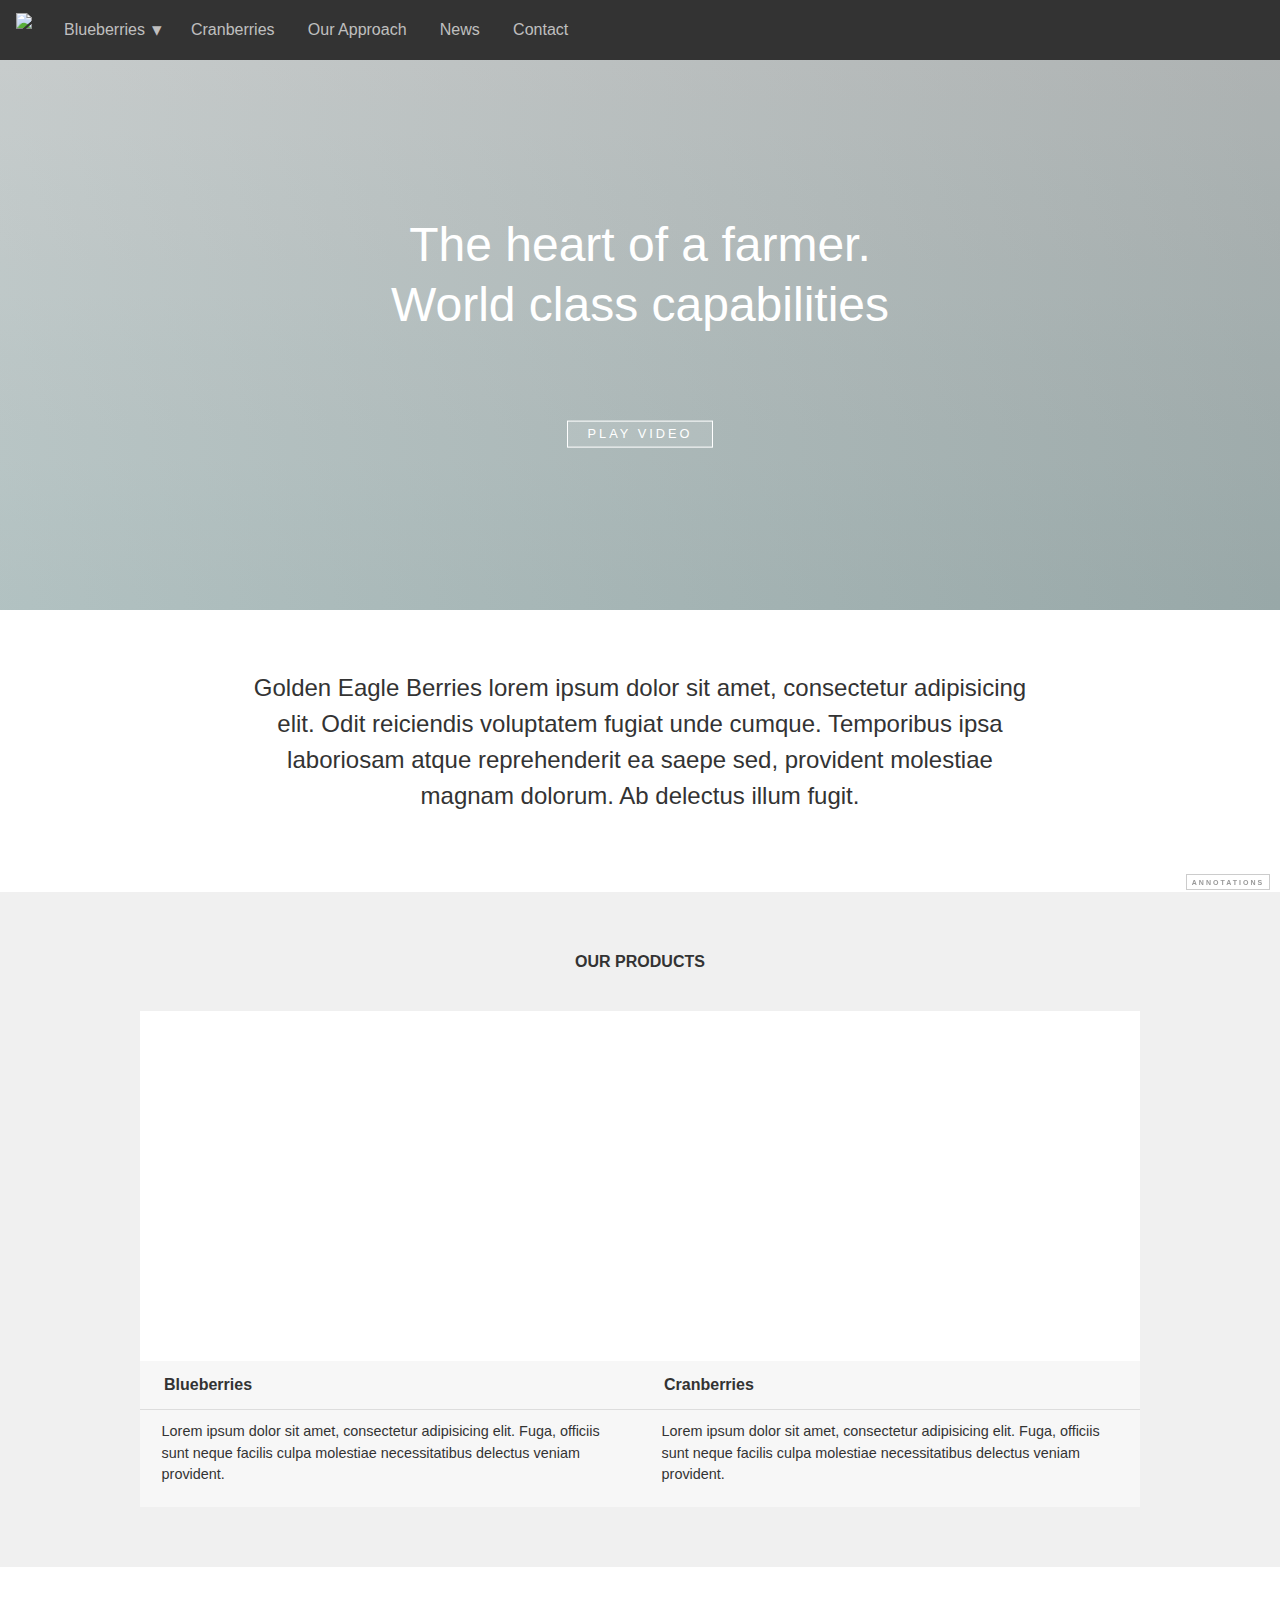
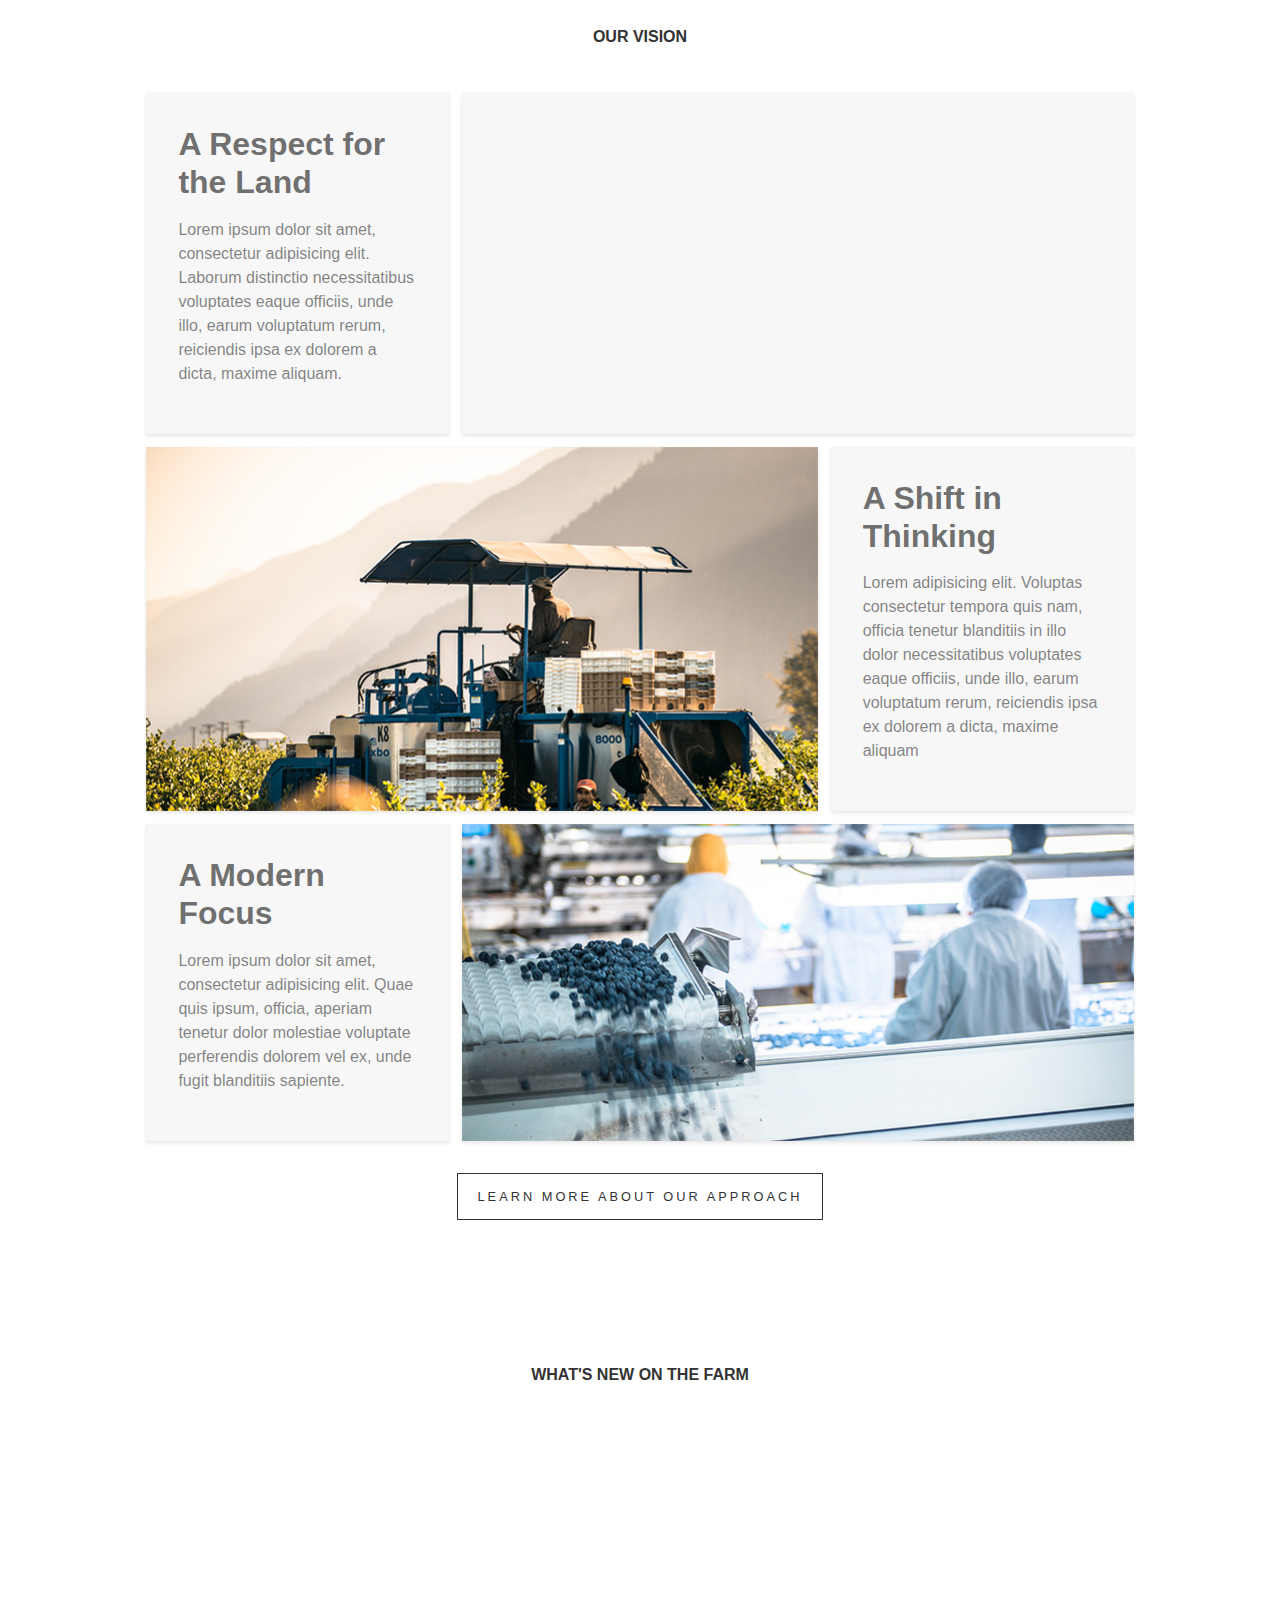
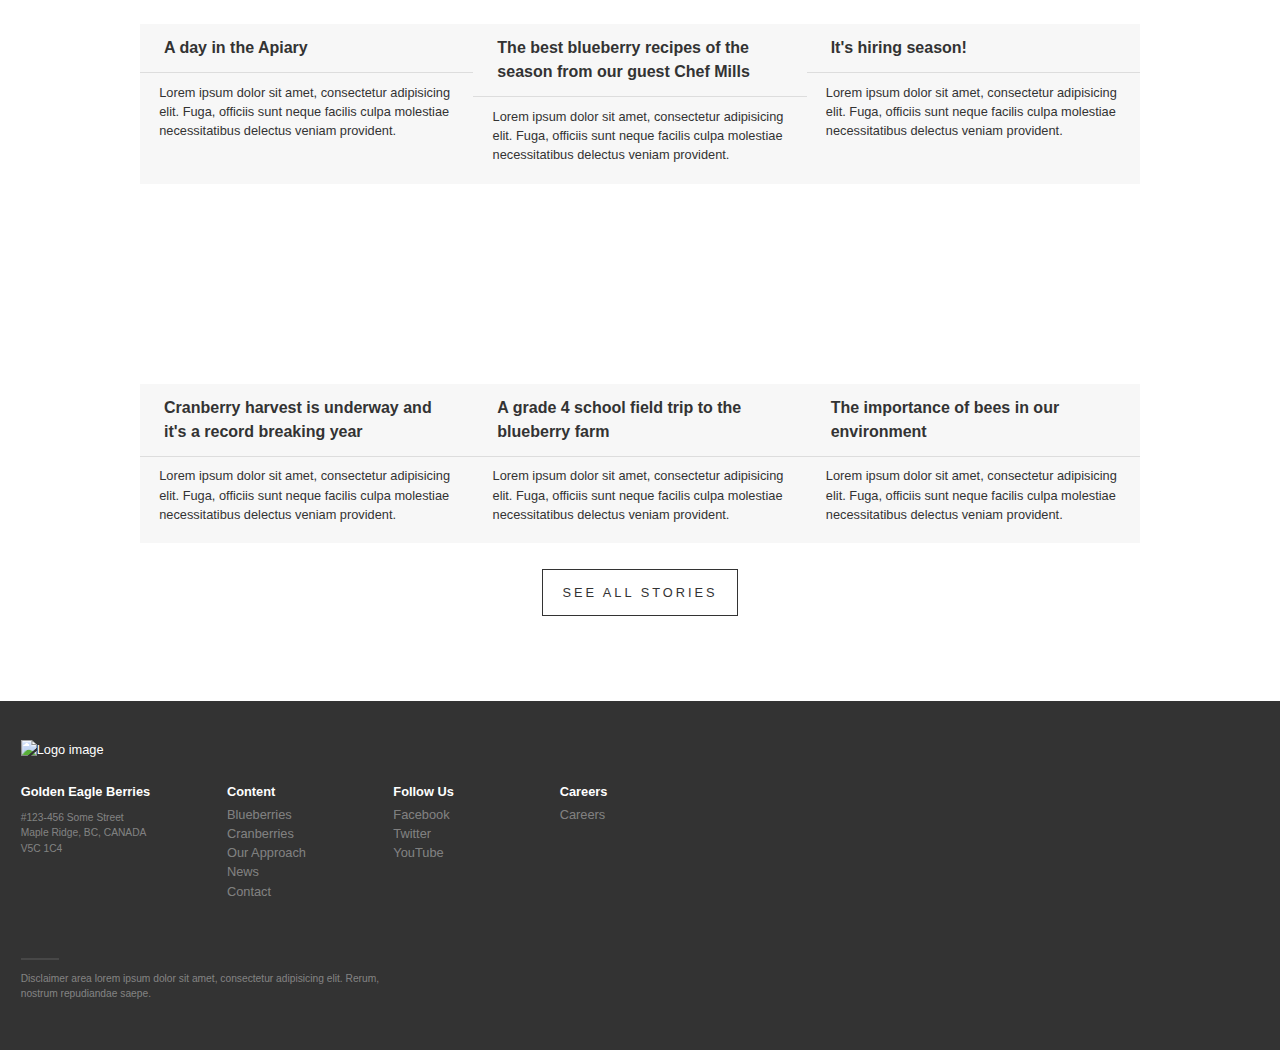
==== commit 81deaba8: "add button" ====
--- a/index.html
+++ b/index.html
@@ -21,7 +21,7 @@
         <ul id="js-navigation-menu" class="navigation-menu show">
           <li class="nav-link more"><a href="blueberries.html">Blueberries</a>
              <ul class="submenu">
-                <li><a href="#">Life Cycle</a></li>
+                <li><a href="#">Product Overview</a></li>
                 <li><a href="cultivars.html">Varieties/Cultivars</a></li>
                 <li><a href="product-specs.html">Product Specs</a>
                 </li>
@@ -147,9 +147,10 @@
           <p>Lorem ipsum dolor sit amet, consectetur adipisicing elit. Quae quis ipsum, officia, aperiam tenetur dolor molestiae voluptate perferendis dolorem vel ex, unde fugit blanditiis sapiente.</p>
         </a>
         <a href="javascript:void(0)" class="flex-box flex-box-big" style="background-image:url('img/modern-focus.jpg')">
-
-        </a>
-
+        </a>
+      </div>
+      <div class="center">
+      <a href="#" class="button-hollow dark center">Learn more about our approach</a>
       </div>
     </div>
   </section>
